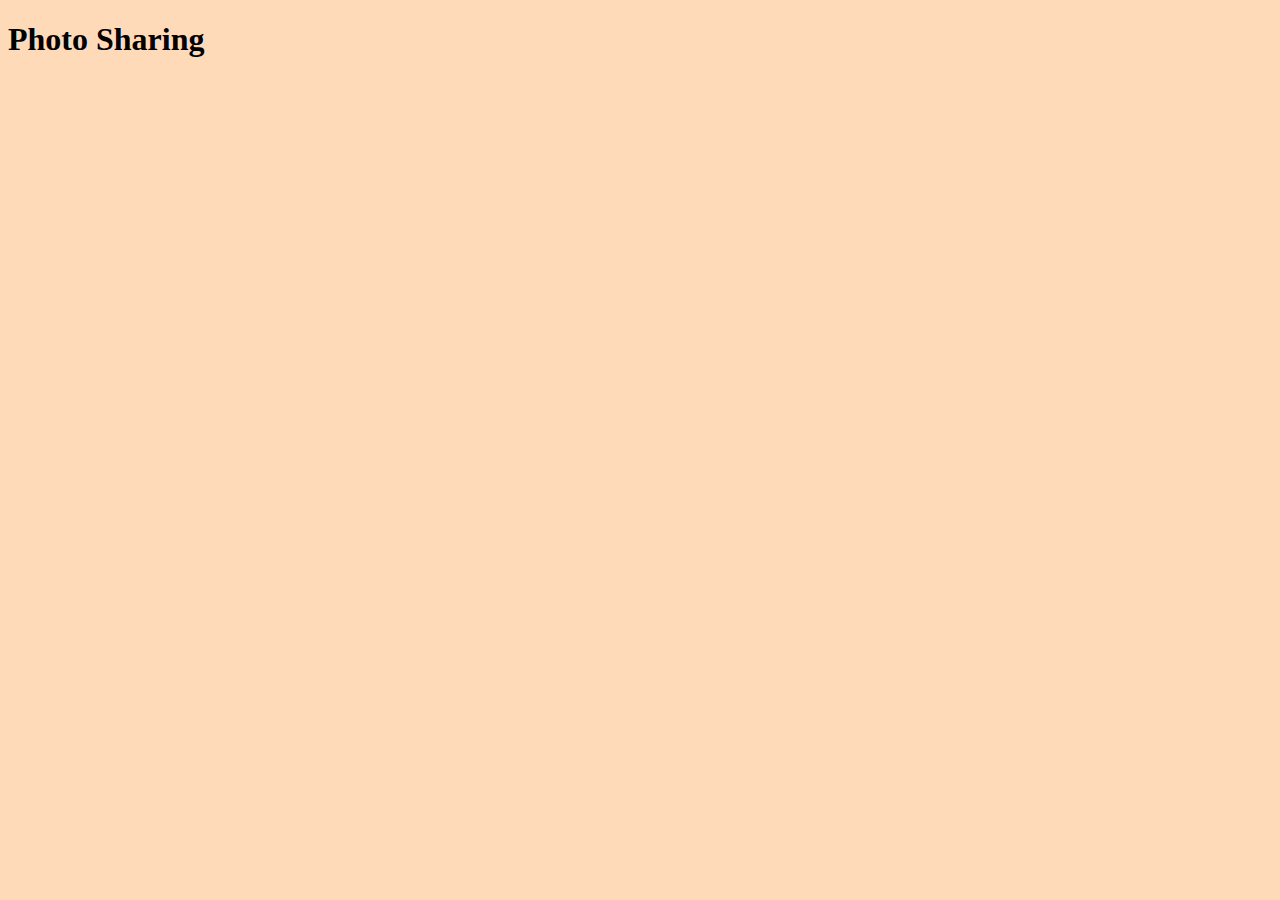
==== src/main/resources/templates/index.html @ 33af4e19 "Added html pages and controllers" ====
<!DOCTYPE html>
<html lang="en">
<head>
    <meta charset="UTF-8">
    <title th:replace="components/head.html :: head"></title>
</head>
<body style="background-color: peachpuff;">
<div th:replace="components/navbar.html :: navbar"></div>

<h1>Photo Sharing</h1>

</body>
</html>
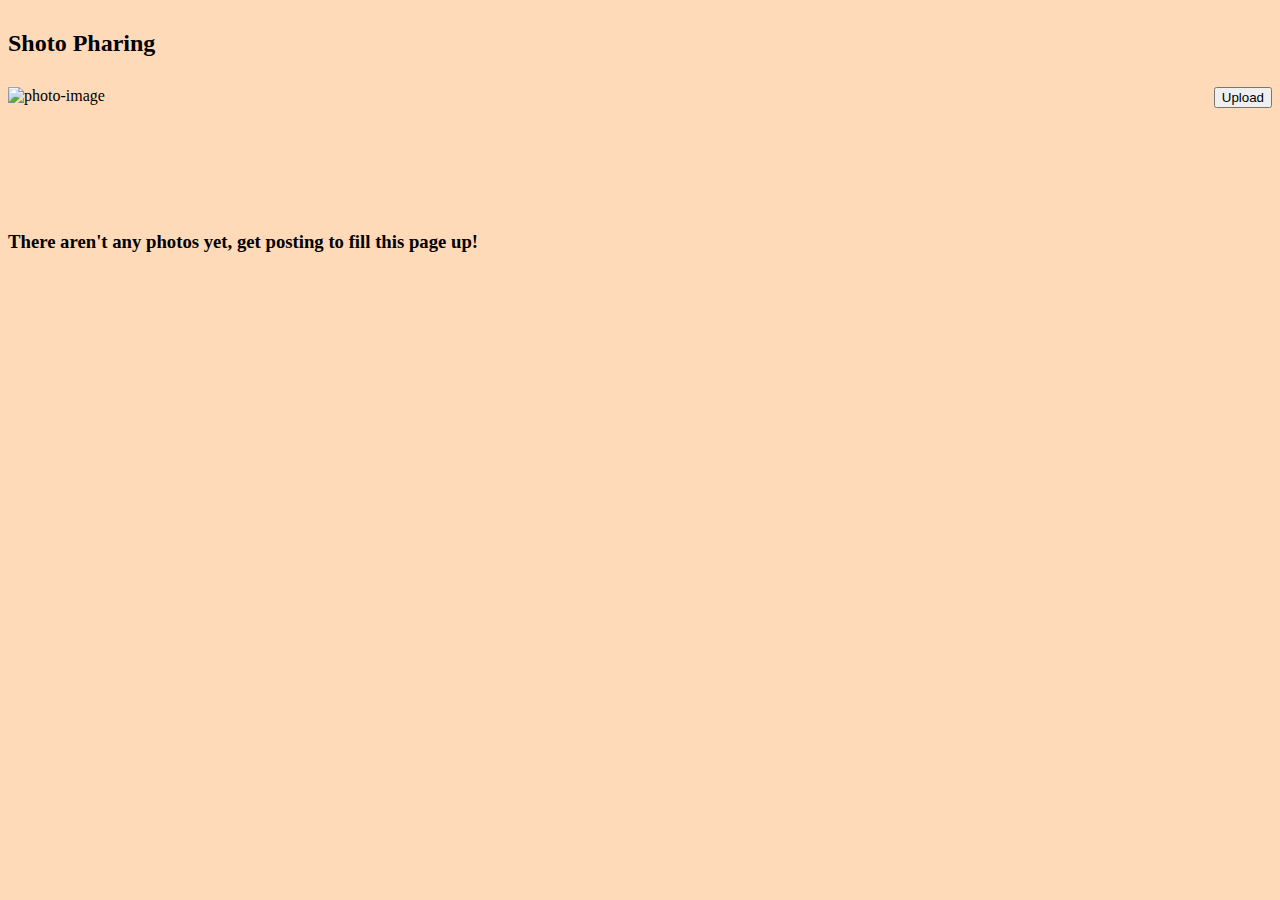
==== commit 72c84529: "adding html and css files" ====
--- a/src/main/resources/templates/index.html
+++ b/src/main/resources/templates/index.html
@@ -1,5 +1,5 @@
 <!DOCTYPE html>
-<html lang="en">
+<html lang="en" xmlns:th="http://www.thymeleaf.org">
 <head>
     <meta charset="UTF-8">
     <title th:replace="components/head.html :: head"></title>
@@ -7,7 +7,29 @@
 <body style="background-color: peachpuff;">
 <div th:replace="components/navbar.html :: navbar"></div>
 
-<h1>Photo Sharing</h1>
+<div class="container">
+    <h2 class="text-center" style="margin: 30px auto">Shoto Pharing</h2>
+
+    <a th:href="@{/account/{userId}/photoUpload(userId=${session.user.id})}" th:if="null != ${session.user}" style="float: right">
+        <button class="btn btn-primary">Upload</button>
+    </a>
+
+    <div class="row" style="height: 80%">
+        <div class="col-md-4" th:each="p : ${photos}" th:if="!${photos.isEmpty()}">
+            <div class="film-card" style="margin-top: 20px">
+                <a>
+                    <img class="photo-img" th:src="@{/static/img/photos/{path}(path=${p.filePath})}"
+                         alt="photo-image">
+                    <div class="photo-category" th:text="${p.category}"></div>
+                </a>
+            </div>
+        </div>
+
+        <div th:if="${photos.isEmpty()}" style="margin-top: 10%" class="text-center">
+            <h3>There aren't any photos yet, get posting to fill this page up!</h3>
+        </div>
+    </div>
+</div>
 
 </body>
 </html>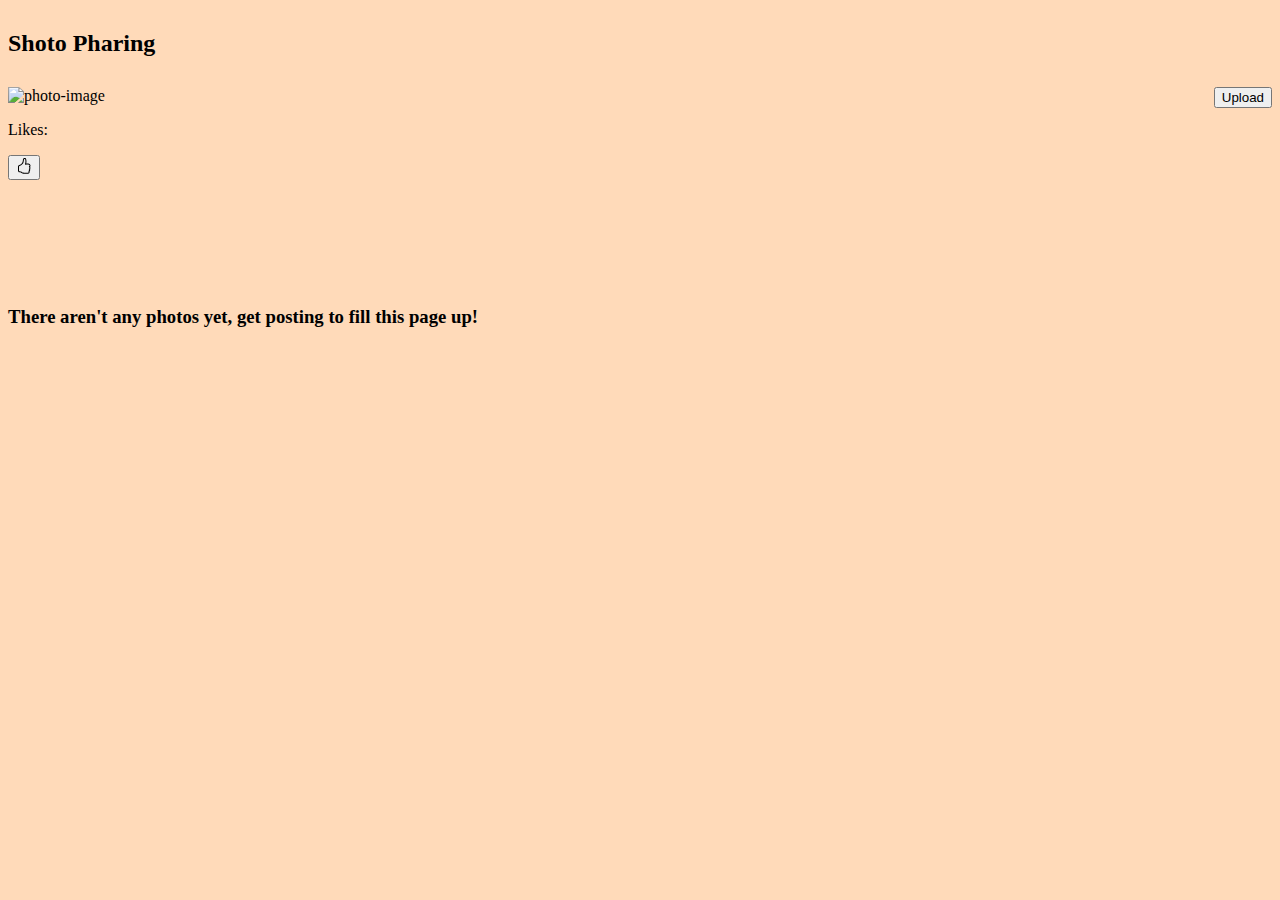
==== commit 761ff889: "adding functionality for photo uploading and photo liking. Updated styling for dashboard." ====
--- a/src/main/resources/templates/index.html
+++ b/src/main/resources/templates/index.html
@@ -3,6 +3,7 @@
 <head>
     <meta charset="UTF-8">
     <title th:replace="components/head.html :: head"></title>
+    <link rel="stylesheet" th:href="@{/css/index.css}">
 </head>
 <body style="background-color: peachpuff;">
 <div th:replace="components/navbar.html :: navbar"></div>
@@ -10,17 +11,25 @@
 <div class="container">
     <h2 class="text-center" style="margin: 30px auto">Shoto Pharing</h2>
 
-    <a th:href="@{/account/{userId}/photoUpload(userId=${session.user.id})}" th:if="null != ${session.user}" style="float: right">
+    <a th:href="@{/account/{userId}/photoUpload(userId=${session.user.id})}" th:if="null != ${session.user}"
+       style="float: right">
         <button class="btn btn-primary">Upload</button>
     </a>
 
-    <div class="row" style="height: 80%">
-        <div class="col-md-4" th:each="p : ${photos}" th:if="!${photos.isEmpty()}">
-            <div class="film-card" style="margin-top: 20px">
+    <div class="row image-row">
+        <div class="col-md-4 col-lg-3 col-sm-6 col-xs-8 text-center" th:each="p : ${photos}"
+             th:if="!${photos.isEmpty()}">
+            <div class="photo-card" th:id="'photo-card-'+${p.id}" style="margin-top: 20px">
                 <a>
                     <img class="photo-img" th:src="@{/static/img/photos/{path}(path=${p.filePath})}"
                          alt="photo-image">
-                    <div class="photo-category" th:text="${p.category}"></div>
+                    <div class="photo-info">
+                        <p class="photo-user" th:text="'Author: '+${p.user.firstName}+' '+${p.user.lastName}"></p>
+                        <p>Likes: <span class="photo-likes" th:text="${p.likes}"></span></p>
+                            <button th:id="${p.id}" class="like-photo btn btn-primary"><svg xmlns="http://www.w3.org/2000/svg" width="16" height="16" fill="currentColor" class="bi bi-hand-thumbs-up" viewBox="0 0 16 16">
+                        <path d="M8.864.046C7.908-.193 7.02.53 6.956 1.466c-.072 1.051-.23 2.016-.428 2.59-.125.36-.479 1.013-1.04 1.639-.557.623-1.282 1.178-2.131 1.41C2.685 7.288 2 7.87 2 8.72v4.001c0 .845.682 1.464 1.448 1.545 1.07.114 1.564.415 2.068.723l.048.03c.272.165.578.348.97.484.397.136.861.217 1.466.217h3.5c.937 0 1.599-.477 1.934-1.064a1.86 1.86 0 0 0 .254-.912c0-.152-.023-.312-.077-.464.201-.263.38-.578.488-.901.11-.33.172-.762.004-1.149.069-.13.12-.269.159-.403.077-.27.113-.568.113-.857 0-.288-.036-.585-.113-.856a2.144 2.144 0 0 0-.138-.362 1.9 1.9 0 0 0 .234-1.734c-.206-.592-.682-1.1-1.2-1.272-.847-.282-1.803-.276-2.516-.211a9.84 9.84 0 0 0-.443.05 9.365 9.365 0 0 0-.062-4.509A1.38 1.38 0 0 0 9.125.111L8.864.046zM11.5 14.721H8c-.51 0-.863-.069-1.14-.164-.281-.097-.506-.228-.776-.393l-.04-.024c-.555-.339-1.198-.731-2.49-.868-.333-.036-.554-.29-.554-.55V8.72c0-.254.226-.543.62-.65 1.095-.3 1.977-.996 2.614-1.708.635-.71 1.064-1.475 1.238-1.978.243-.7.407-1.768.482-2.85.025-.362.36-.594.667-.518l.262.066c.16.04.258.143.288.255a8.34 8.34 0 0 1-.145 4.725.5.5 0 0 0 .595.644l.003-.001.014-.003.058-.014a8.908 8.908 0 0 1 1.036-.157c.663-.06 1.457-.054 2.11.164.175.058.45.3.57.65.107.308.087.67-.266 1.022l-.353.353.353.354c.043.043.105.141.154.315.048.167.075.37.075.581 0 .212-.027.414-.075.582-.05.174-.111.272-.154.315l-.353.353.353.354c.047.047.109.177.005.488a2.224 2.224 0 0 1-.505.805l-.353.353.353.354c.006.005.041.05.041.17a.866.866 0 0 1-.121.416c-.165.288-.503.56-1.066.56z"/>
+                    </svg></button>
+                    </div>
                 </a>
             </div>
         </div>
@@ -30,6 +39,44 @@
         </div>
     </div>
 </div>
-
+<script>
+    $(document).ready(function () {
+        if (!window.matchMedia("(max-width: 767px)").matches) {
+            $('img').hover(function () {
+                $(this).css('z-index', '1');
+                $(this).parent().css('font-weight', 'bold');
+                $(this).animate({
+                    width: "300px",
+                    height: "300px",
+                }, 300);
+            }, function () {
+                $(this).css('z-index', '0');
+                $(this).parent().css('font-weight', 'unset');
+                $(this).animate({
+                    width: "200px",
+                    height: "200px",
+                }, 300);
+            });
+        } else {
+            alert('Mobile device');
+        }
+        $('.like-photo').click(function () {
+            var id = $(this).attr('id');
+            $.ajax({
+                url: "/photo/like/" + id,
+                type: "POST",
+                success: function () {
+                    var likeText = '#photo-card-'+id+' > a > div > p:nth-child(2) > span';
+                    var likeTextVal = parseInt($(likeText).text());
+                    var newVal = likeTextVal + 1;
+                    $(likeText).text(newVal);
+                },
+                error: function () {
+                    alert("There was an issue with your request");
+                }
+            });
+        });
+    });
+</script>
 </body>
 </html>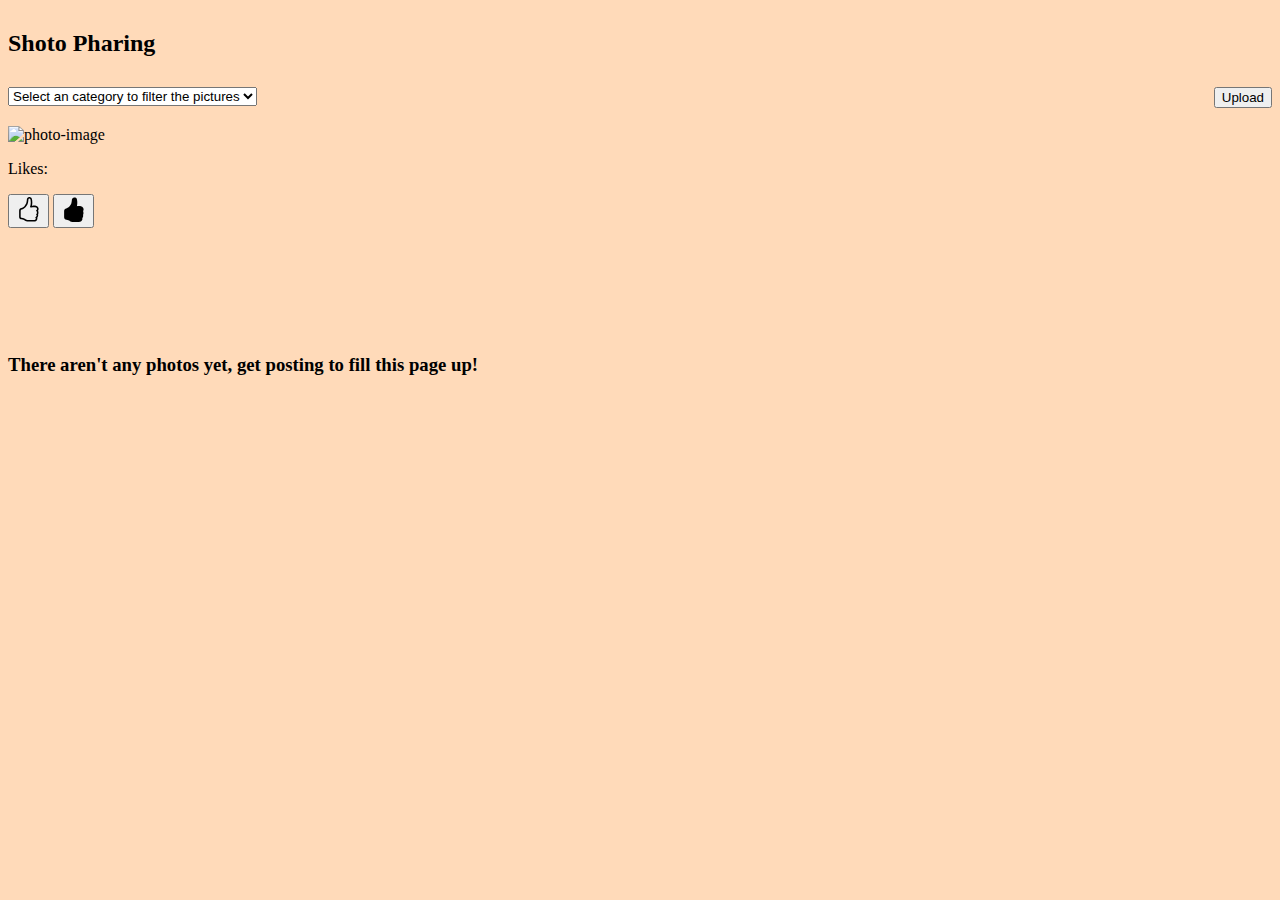
==== commit e272f679: "General site updates" ====
--- a/src/main/resources/templates/index.html
+++ b/src/main/resources/templates/index.html
@@ -12,11 +12,20 @@
     <h2 class="text-center" style="margin: 30px auto">Shoto Pharing</h2>
 
     <a th:href="@{/account/{userId}/photoUpload(userId=${session.user.id})}" th:if="null != ${session.user}"
-       style="float: right">
+       style="float: right; margin-bottom: 20px">
         <button class="btn btn-primary">Upload</button>
     </a>
 
-    <div class="row image-row">
+    <select class="form-control" name="category" id="category">
+        <option hidden>Select an category to filter the pictures</option>
+        <option th:selected="(${category} == 'all')" value="all">All</option>
+        <option th:selected="(${category} == 'nature')" value="nature">Nature</option>
+        <option th:selected="(${category} == 'landscape')" value="landscape">Landscape</option>
+        <option th:selected="(${category} == 'person')" value="person">Person</option>
+        <option th:selected="(${category} == 'animal')" value="animal">Animal</option>
+    </select>
+
+    <div class="row image-row" style="margin-bottom: 50px">
         <div class="col-md-4 col-lg-3 col-sm-6 col-xs-8 text-center" th:each="p : ${photos}"
              th:if="!${photos.isEmpty()}">
             <div class="photo-card" th:id="'photo-card-'+${p.id}" style="margin-top: 20px">
@@ -26,14 +35,17 @@
                     <div class="photo-info">
                         <p class="photo-user" th:text="'Author: '+${p.user.firstName}+' '+${p.user.lastName}"></p>
                         <p>Likes: <span class="photo-likes" th:text="${p.likes}"></span></p>
-                            <button th:id="${p.id}" class="like-photo btn btn-primary"><svg xmlns="http://www.w3.org/2000/svg" width="16" height="16" fill="currentColor" class="bi bi-hand-thumbs-up" viewBox="0 0 16 16">
+                            <button th:if="${null != session.user}" th:hidden="${null != session.user and p.liked == 1}" th:id="${p.id}" class="like-photo btn"><svg xmlns="http://www.w3.org/2000/svg" width="25" height="25" fill="currentColor" class="bi bi-hand-thumbs-up" viewBox="0 0 16 16">
                         <path d="M8.864.046C7.908-.193 7.02.53 6.956 1.466c-.072 1.051-.23 2.016-.428 2.59-.125.36-.479 1.013-1.04 1.639-.557.623-1.282 1.178-2.131 1.41C2.685 7.288 2 7.87 2 8.72v4.001c0 .845.682 1.464 1.448 1.545 1.07.114 1.564.415 2.068.723l.048.03c.272.165.578.348.97.484.397.136.861.217 1.466.217h3.5c.937 0 1.599-.477 1.934-1.064a1.86 1.86 0 0 0 .254-.912c0-.152-.023-.312-.077-.464.201-.263.38-.578.488-.901.11-.33.172-.762.004-1.149.069-.13.12-.269.159-.403.077-.27.113-.568.113-.857 0-.288-.036-.585-.113-.856a2.144 2.144 0 0 0-.138-.362 1.9 1.9 0 0 0 .234-1.734c-.206-.592-.682-1.1-1.2-1.272-.847-.282-1.803-.276-2.516-.211a9.84 9.84 0 0 0-.443.05 9.365 9.365 0 0 0-.062-4.509A1.38 1.38 0 0 0 9.125.111L8.864.046zM11.5 14.721H8c-.51 0-.863-.069-1.14-.164-.281-.097-.506-.228-.776-.393l-.04-.024c-.555-.339-1.198-.731-2.49-.868-.333-.036-.554-.29-.554-.55V8.72c0-.254.226-.543.62-.65 1.095-.3 1.977-.996 2.614-1.708.635-.71 1.064-1.475 1.238-1.978.243-.7.407-1.768.482-2.85.025-.362.36-.594.667-.518l.262.066c.16.04.258.143.288.255a8.34 8.34 0 0 1-.145 4.725.5.5 0 0 0 .595.644l.003-.001.014-.003.058-.014a8.908 8.908 0 0 1 1.036-.157c.663-.06 1.457-.054 2.11.164.175.058.45.3.57.65.107.308.087.67-.266 1.022l-.353.353.353.354c.043.043.105.141.154.315.048.167.075.37.075.581 0 .212-.027.414-.075.582-.05.174-.111.272-.154.315l-.353.353.353.354c.047.047.109.177.005.488a2.224 2.224 0 0 1-.505.805l-.353.353.353.354c.006.005.041.05.041.17a.866.866 0 0 1-.121.416c-.165.288-.503.56-1.066.56z"/>
                     </svg></button>
+                            <button th:if="${null != session.user}" th:hidden="${null != session.user and p.liked != 1}" th:id="${p.id}" class="unlike-photo btn"><svg xmlns="http://www.w3.org/2000/svg" width="25" height="25" fill="currentColor" class="bi bi-hand-thumbs-up-fill" viewBox="0 0 16 16">
+                                <path d="M6.956 1.745C7.021.81 7.908.087 8.864.325l.261.066c.463.116.874.456 1.012.965.22.816.533 2.511.062 4.51a9.84 9.84 0 0 1 .443-.051c.713-.065 1.669-.072 2.516.21.518.173.994.681 1.2 1.273.184.532.16 1.162-.234 1.733.058.119.103.242.138.363.077.27.113.567.113.856 0 .289-.036.586-.113.856-.039.135-.09.273-.16.404.169.387.107.819-.003 1.148a3.163 3.163 0 0 1-.488.901c.054.152.076.312.076.465 0 .305-.089.625-.253.912C13.1 15.522 12.437 16 11.5 16H8c-.605 0-1.07-.081-1.466-.218a4.82 4.82 0 0 1-.97-.484l-.048-.03c-.504-.307-.999-.609-2.068-.722C2.682 14.464 2 13.846 2 13V9c0-.85.685-1.432 1.357-1.615.849-.232 1.574-.787 2.132-1.41.56-.627.914-1.28 1.039-1.639.199-.575.356-1.539.428-2.59z"/>
+                            </svg></button>
                     </div>
                 </a>
             </div>
+
         </div>
-
         <div th:if="${photos.isEmpty()}" style="margin-top: 10%" class="text-center">
             <h3>There aren't any photos yet, get posting to fill this page up!</h3>
         </div>
@@ -70,12 +82,37 @@
                     var likeTextVal = parseInt($(likeText).text());
                     var newVal = likeTextVal + 1;
                     $(likeText).text(newVal);
+                    $('#'+id+'.like-photo').attr('hidden', true);
+                    $('#'+id+'.unlike-photo').removeAttr('hidden');
                 },
                 error: function () {
                     alert("There was an issue with your request");
                 }
             });
         });
+
+        $('.unlike-photo').click(function () {
+            var id = $(this).attr('id');
+            $.ajax({
+                url: "/photo/like/" + id,
+                type: "POST",
+                success: function () {
+                    var likeText = '#photo-card-'+id+' > a > div > p:nth-child(2) > span';
+                    var likeTextVal = parseInt($(likeText).text());
+                    var newVal = likeTextVal - 1;
+                    $(likeText).text(newVal);
+                    $('#'+id+'.unlike-photo').attr('hidden', true);
+                    $('#'+id+'.like-photo').removeAttr('hidden');
+                },
+                error: function () {
+                    alert("There was an issue with your request");
+                }
+            });
+        });
+
+        $('#category').on('change', function () {
+           window.location.href = "http://localhost:8081/filter/"+this.value;
+        });
     });
 </script>
 </body>
